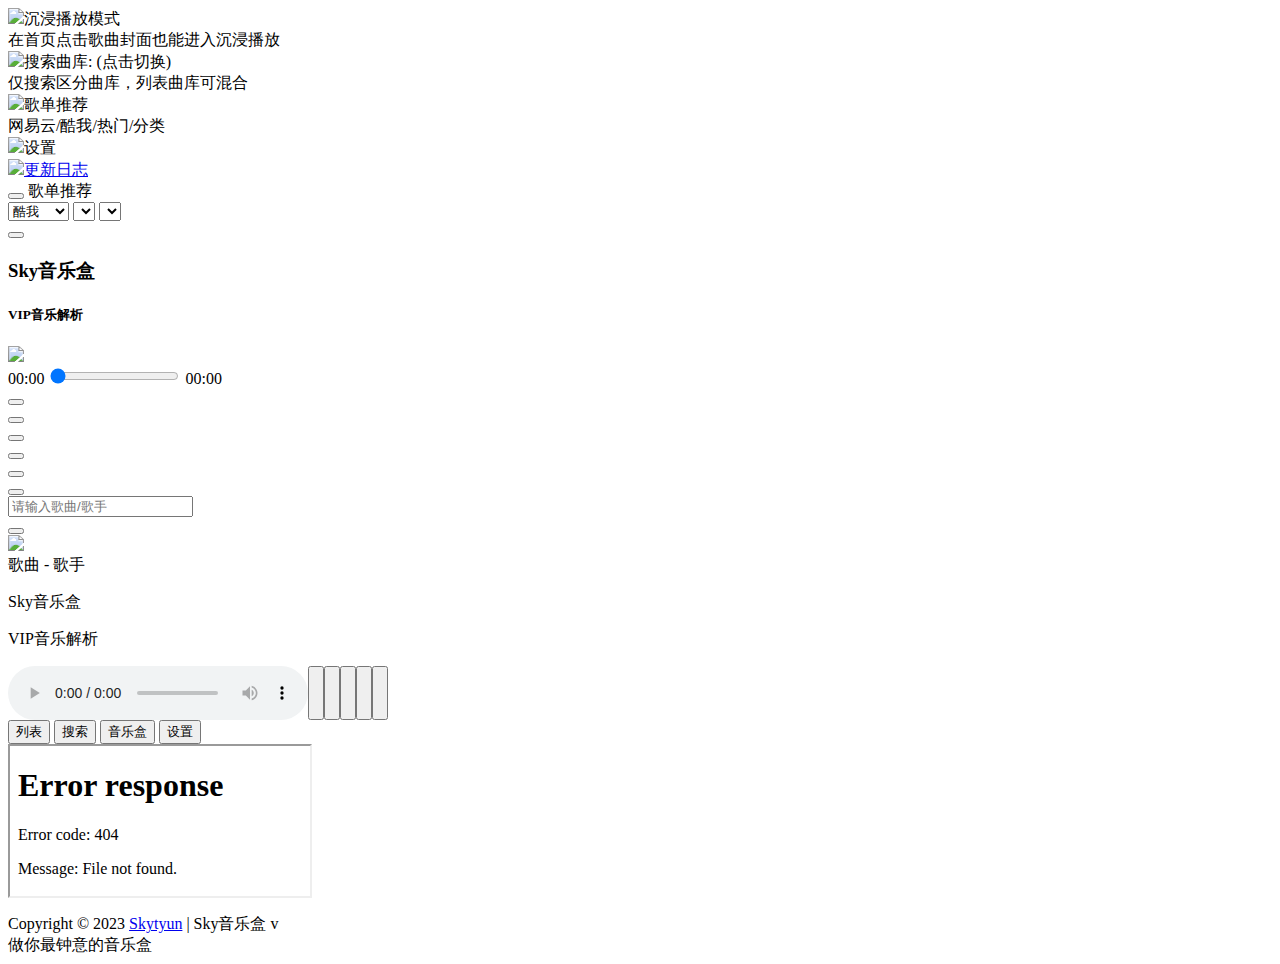
==== html/index.html @ cdcdae84 "Update index.html" ====
<!DOCTYPE html>
<html>

<head>
  <title>昔枫音乐盒</title>
  <meta charset="UTF-8">
  <!-- <meta http-equiv="Content-Security-Policy" content="upgrade-insecure-requests"> -->
  <meta http-equiv="Content-Security-Policy" content="media-src http:;">
  <meta name="viewport" content="width=device-width, initial-scale=1.0">
  <meta name="keywords" content="Sky音乐盒,音乐播放器,VIP音乐解析,Sky音乐盒">
  <meta name="description" content="在线音乐播放器，免费音乐解析">
  <link rel="shortcut icon" href="https://mujie-data.oss-cn-shenzhen.aliyuncs.com/%E5%9B%BE%E5%BA%8A/logoicon.ico"
    type="image/x-icon">
  <script src="https://mujie-data.oss-cn-shenzhen.aliyuncs.com/rely/plyr.js"></script>
  <script src="https://mujie-data.oss-cn-shenzhen.aliyuncs.com/rely/clipboard.min.js"></script>
  <!-- 加载相关 CSS 文件 -->
  <link rel="stylesheet" href="https://mujie-data.oss-cn-shenzhen.aliyuncs.com/rely/plyr.css">
  <link rel="stylesheet" href="./css/main.css">
  <link rel="stylesheet" href="./css/loadding.css">
  <link rel="stylesheet" href="https://cdn.staticfile.org/font-awesome/4.7.0/css/font-awesome.css">
</head>

<body>
  <!-- 侧边栏 -->
  <div class="sidebar">
    <div id="sidebar_op">
      <div onclick="playPageOpenOrClose()"><img class="sidebar-icon" src="https://ali.mu-jie.cc/img/ui_icon/椰子树-1.png">沉浸播放模式<br><span class="explainSpan">在首页点击歌曲封面也能进入沉浸播放</span></div>
      <div onclick="searchSourceChange()"><img class="sidebar-icon" src="https://ali.mu-jie.cc/img/ui_icon/箭头_左右切换_o.png">搜索曲库: <span id="searchSource"></span><span class="explainSpan">(点击切换)<br>仅搜索区分曲库，列表曲库可混合</span></div>
      <div onclick="wyySongListRecommend()"><img class="sidebar-icon" src="https://ali.mu-jie.cc/img/ui_icon/推荐-产品详情.png">歌单推荐<br><span class="explainSpan">网易云/酷我/热门/分类</span></div>
      <div onclick="jumpToSetupOnclick()"><img class="sidebar-icon_single-row" src="https://ali.mu-jie.cc/img/ui_icon/setting.png">设置</div>
      <!-- <div id="huabing"></div> -->
      <a target="_blank" href="https://mu-jie.cc/musicBoxUpdate/">
        <div><img class="sidebar-icon_single-row" src="https://ali.mu-jie.cc/img/ui_icon/日志.png">更新日志</div>
      </a>
    </div>
    <div id="sidebar_op_wyySongList">
      <button class="return_sidebar_btn" onclick="returnToSidebarOnclick()"><i class="fa fa-angle-left" aria-hidden="true"></i></button>
      <span class="sidebar_op_page_title">歌单推荐</span>
      <!-- <p style="position: absolute; top: 50px; left: 50%; transform: translate(-50%);" >即将开发</p> -->
      <div id="songListGridDiv">
        <select id="songListSelect" onchange="selectInit()">
          <option value="kw">酷我</option>
          <option value="wyy">网易云</option>
        </select>
        <select id="categoriesSelect1" onchange="categoriesSelect()"></select>
        <select id="categoriesSelect2" onchange="subCategoriesSelect()"></select>
        <div class="grid-container" id="gridContainer"></div>
        <div class="loader"></div>
      </div>
      
    </div>
  </div>
  <div class="sidebar2">
    <div>
      <button id="play_page_close_btn" onclick="playPageOpenOrClose()"><i class="fa fa-angle-right"
          aria-hidden="true"></i></button>
      <!-- <button id="share_btn" onclick="captureElement()"><i class="fa fa-share-square-o" aria-hidden="true"></i></button> -->
    </div>
    <div>
      <h3 id="sidebarSongName">Sky音乐盒</h3>
      <h5 id="sidebarSingerName">VIP音乐解析</h5>
    </div>
    <div>
      <img id="cover2" width="40%" src="https://pic.imgdb.cn/item/65159c3ec458853aefcc2958.jpg" />
    </div>
    <div id="sidebarLrc">
      <div style="height: 30%;width: 100%;"></div>
      <div id="lrc_p">
      </div>
      <div style="height: 30%;width: 100%;"></div>
    </div>
      <div id="progressBar">
        <span id="time-label">00:00</span>
        <input type="range" min="0" max="100" value="0" step="0.1" id="progress" onchange="progressOnchange()">
        <span id="duration">00:00</span>
      </div>
    <div id="PlayControl">
      <div><button class="playBtn" title="" onclick="likeOnclick();"><i class="fa fa-heart"></i></button></div>
      <div><button class="PlayControlBtn" title="" onclick="nextPlay('pre');">
          <i class="fa fa-step-backward"></i>
        </button></div>
      <div><button class="PlayControlBtn" id="PlayStatus" title="" onclick="playOrPauseOnclick()"><i
            class="fa fa-play"></i></button></div>
      <div><button class="PlayControlBtn" title="" onclick="nextPlay('next');"><i
            class="fa fa-step-forward"></i></button></div>
      <div><button class="playBtn" title="" onclick="playListBtnOnclick()"><i class="fa fa-list"></i></button></div>
    </div>
    <div id="comment"><!-- 评论 --></div>
    <div class="play_page_song_list">
      <div id="play_page_song_list"></div>
    </div>
  </div>
  <div class="search">
    <div class="menu"><button title="" onclick="menu_onclick()"><i class="fa fa-bars"></i></button></div>
    <div class="search_box"><input id="search_box" type="text" placeholder="请输入歌曲/歌手" value=""></div>
    <div class="search_btn"><button id="search_btn" title="" onclick="search_onclick()"><i
          class="fa fa-search"></i></button>
    </div>
  </div>
  <div class="music_box" id="music_box" aria-hidden="true">
    <div class="img" onclick="playPageOpenOrClose()"><img id="cover" width="88px"
        src="https://ali.mu-jie.cc/img/cover01.png" />
    </div>
    <div class="song">
      <span id="songName">歌曲</span>
      <span>-</span>
      <span id="singerName">歌手</span>
    </div>
    <div class="lrc_box">
      <p id="lrc1" class="lrc">Sky音乐盒</p>
      <p id="lrc2" class="clear">VIP音乐解析</p>
    </div>
    <!-- 添加一个 <audio> 标签 -->
    <div style="display: flex; width: 100%;">
      <audio controls id="music">
        <source src="https://ali.mu-jie.cc/static/null.mp3">
      </audio>
      <button class="playBtn" onclick="downloadOnclick();"><i class="fa fa-arrow-down"></i></button>
      <button class="playBtn" onclick="likeOnclick();"><i class="fa fa-heart"></i></button>
      <button class="playBtn" onclick="nextPlay('pre');"><i class="fa fa-fast-backward"></i></button>
      <button class="playBtn" onclick="playbackModeOnclick();" id="loopBtn"></button>
      <button class="playBtn" onclick="nextPlay('next');"><i class="fa far fa-fast-forward"></i></button>
    </div>
  </div>
  <div class="searchORlist">
    <div class="btn_box">
      <div id="opBar"></div>
      <button id="listBtn" title="" onclick="listBtn_onclick()">列表</button>
      <button id="resultBtn" title="" onclick="resultBtn_onclick()">搜索</button>
      <button id="boxBtn" title="" onclick="boxBtn_onclick()">音乐盒</button>
      <button id="setBtn" title="" onclick="setBtn_onclick()">设置</button>
    </div>
    <div class="songList"><iframe class="iframe" id="iframe" src="./songList.html"></iframe></div>
  </div>
  <div class="footnote">
    <div style="height: 12px;"></div>
    <footer>Copyright © 2023
      <a href="https://skytyun.top/" target="_blank" rel="noopener noreferrer">Skytyun</a>
      | Sky音乐盒 v<span id="version_span"></span>
      <br>
      做你最钟意的音乐盒
    </footer>
  </div>
  <script src="./js/Popup.js"></script>
  <script src="./js/main.js"></script>
  <script src="https://mujie-data.oss-cn-shenzhen.aliyuncs.com/rely/opensug.js"></script>
  <script src="./js/sug.js"></script>
</body>

</html>
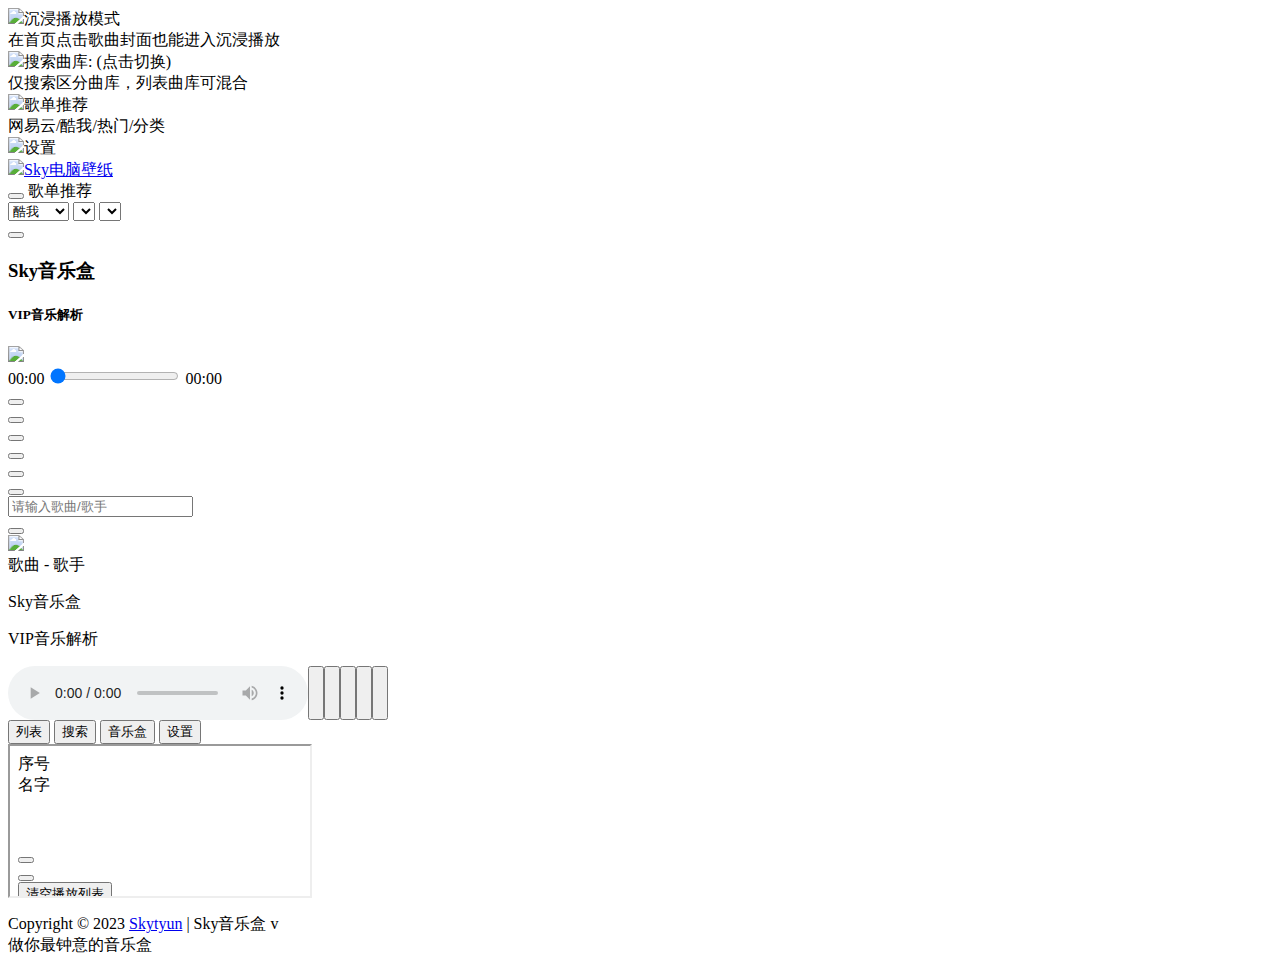
==== commit 79743504: "Update index.html" ====
--- a/html/index.html
+++ b/html/index.html
@@ -2,7 +2,7 @@
 <html>
 
 <head>
-  <title>昔枫音乐盒</title>
+  <title>Sky音乐盒</title>
   <meta charset="UTF-8">
   <!-- <meta http-equiv="Content-Security-Policy" content="upgrade-insecure-requests"> -->
   <meta http-equiv="Content-Security-Policy" content="media-src http:;">
@@ -30,7 +30,7 @@
       <div onclick="jumpToSetupOnclick()"><img class="sidebar-icon_single-row" src="https://ali.mu-jie.cc/img/ui_icon/setting.png">设置</div>
       <!-- <div id="huabing"></div> -->
       <a target="_blank" href="https://mu-jie.cc/musicBoxUpdate/">
-        <div><img class="sidebar-icon_single-row" src="https://ali.mu-jie.cc/img/ui_icon/日志.png">更新日志</div>
+        <div><img class="sidebar-icon_single-row" src="https://tuchuang.voooe.cn/images/2023/05/26/3754ee6e5985bd0bd7dfb668981f2a8733398ebd.png">Sky电脑壁纸</div>
       </a>
     </div>
     <div id="sidebar_op_wyySongList">
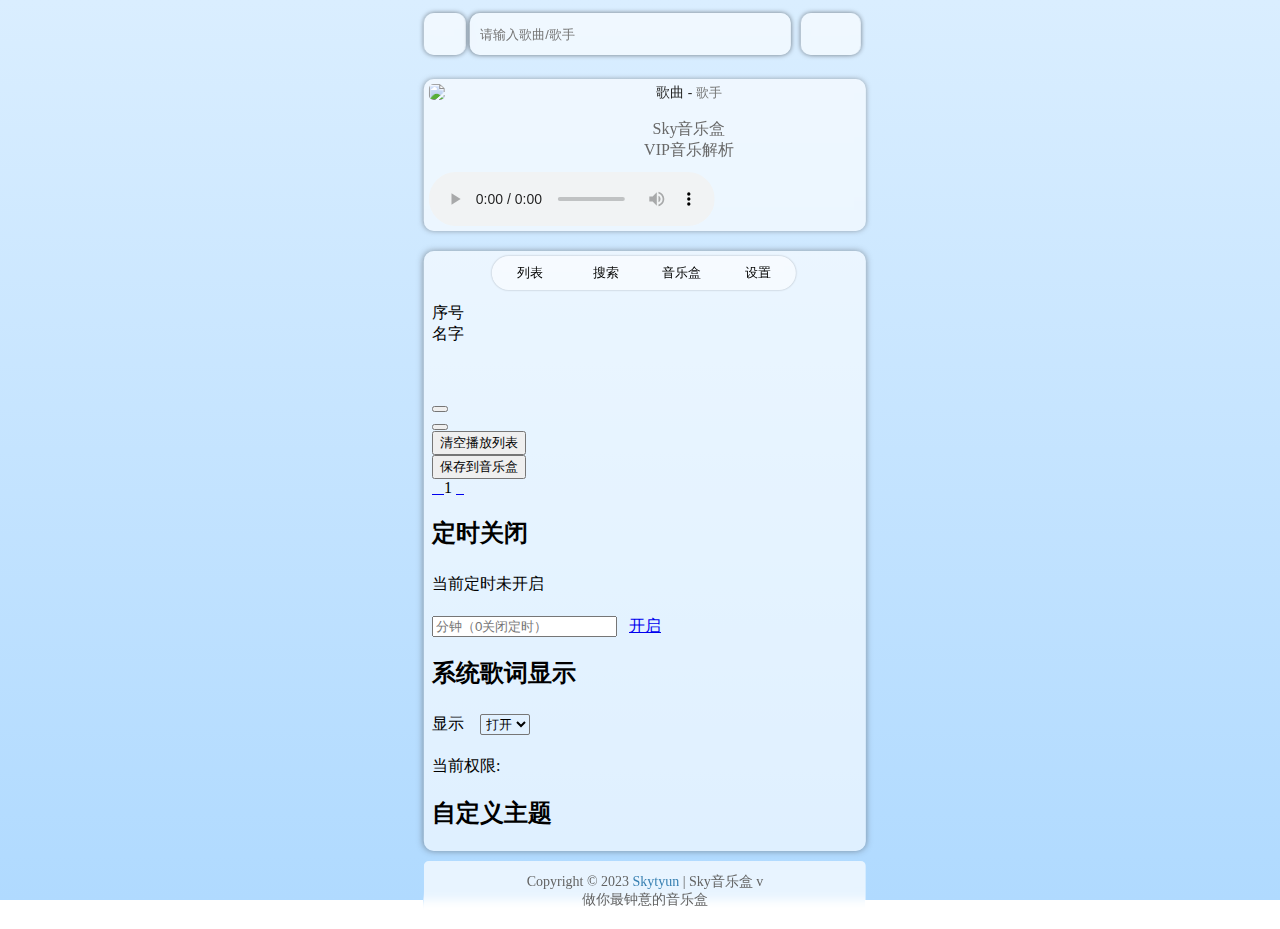
==== commit 0a3746a9: "Update index.html" ====
--- a/html/index.html
+++ b/html/index.html
@@ -99,7 +99,7 @@
   </div>
   <div class="music_box" id="music_box" aria-hidden="true">
     <div class="img" onclick="playPageOpenOrClose()"><img id="cover" width="88px"
-        src="https://ali.mu-jie.cc/img/cover01.png" />
+        src="https://pic.imgdb.cn/item/65159fbfc458853aefcccaee.jpg" />
     </div>
     <div class="song">
       <span id="songName">歌曲</span>
--- a/html/css/main.css
+++ b/html/css/main.css
@@ -0,0 +1,1041 @@
+:root {
+  --bg-image: linear-gradient(to bottom, #daeeff, #b0daff);
+  --lrc-HL: #199dfc;
+  --music-cover: url('https://pic.imgdb.cn/item/65159fbfc458853aefcccaee.jpg');
+  --sidebarEl1-closeLeft: -100%;
+  --sidebarEl2-closeLeft: calc(100% + 20px);
+  --blur--5px-: blur(5px);
+  --blur--10px-: blur(10px);
+  --blur--15px-: blur(15px);
+  --blur--20px-: blur(20px);
+  --progress--leftColor: #0095ff;
+  --progress--rightColor:rgb(212, 212, 212);
+}
+
+h1,
+h2,
+h3,
+h4,
+h5,
+h6 {
+  color: rgb(50, 50, 50);
+  margin: 0;
+  margin-bottom: 5px;
+}
+
+h5,
+h6 {
+  color: rgb(96, 96, 96);
+}
+
+p {
+  margin: 0;
+}
+
+body {
+  position: relative;
+  background-attachment: fixed;
+  background-size: cover;
+  background-image: var(--bg-image);
+}
+
+.lrc {
+  color: #696969;
+  padding-top: 15px;
+  transition-duration: 100ms;
+}
+
+.clear {
+  color: #686868;
+}
+
+#lrc_p p {
+  margin: 12px 0;
+}
+
+img {
+  border-radius: 5px;
+  cursor: pointer;
+}
+
+.img {
+  float: left;
+}
+
+.music_box {
+  border-radius: 10px;
+  background-color: rgba(255, 255, 255, 0.6);
+  backdrop-filter: var(--blur--5px-);
+  padding: 5px;
+  box-shadow: 0 0 5px rgba(82, 82, 82, 0.5);
+}
+
+.lrc_box {
+  width: calc(100%-88px);
+  padding-bottom: 10px;
+  background-color: rgba(188, 249, 179, 0);
+  text-align: center;
+  margin-left: 88px;
+  border-radius: 10px;
+  height: 58px;
+}
+
+.song {
+  font-size: 0.85rem;
+  color: #232323;
+  border-radius: 5px;
+  text-align: center;
+  width: calc(100%-88px);
+  margin-left: 88px;
+  height: 20px;
+  background-color: rgba(215, 246, 212, 0);
+}
+
+#singerName {
+  font-size: 0.8rem;
+  color: #747474;
+}
+
+.plyr__controls__item.plyr__volume,
+.plyr__controls__item.plyr__menu {
+  display: none;
+}
+
+/*搜索建议sug*/
+td {
+  color: #676767;
+}
+
+td:hover {
+  background-color: #e3e5e7;
+  color: rgb(0, 0, 0);
+}
+
+/*搜索框与搜索按钮父级div*/
+.search {
+  padding-bottom: 10px;
+  padding-top: 5px;
+  display: flex;
+  flex-direction: row;
+  width: 100%;
+}
+
+/*搜索框div*/
+.search_box {
+  flex: 9;
+  margin-left: 1%;
+  backdrop-filter: var(--blur--5px-);
+}
+
+/*搜索框样式*/
+#search_box {
+  background-color: rgba(255, 255, 255, 0.6);
+  color: #282828;
+  font-size: 13px;
+  padding-right: 0px;
+  outline: 0;
+  width: 95%;
+  height: 40px;
+  border-radius: 10px;
+  border-width: 0px;
+  padding-left: 10px;
+  border-color: #000000;
+  box-shadow: 0 0 5px rgba(0, 0, 0, 0.5);
+  transition-duration: 200ms;
+}
+
+/*搜索框聚焦*/
+#search_box:focus {
+  background-color: rgba(255, 255, 255, 0.9);
+}
+
+/*搜索按钮div*/
+.search_btn {
+  flex: 1;
+}
+
+/*搜索按钮样式*/
+#search_btn,
+.menu button {
+  width: 60px;
+  height: 42px;
+  border-width: 0;
+  border-radius: 10px;
+  background-color: rgba(255, 255, 255, 0.6);
+  backdrop-filter: var(--blur--5px-);
+  color: #3880c3;
+  font-size: 15px;
+  box-shadow: 0 0 5px rgba(0, 0, 0, 0.5);
+  transition-duration: 200ms;
+}
+
+/*搜索按钮点击*/
+#search_btn:active,
+.menu button:active {
+  background-color: rgba(0, 179, 255, 0.8);
+  border-color: #000000;
+  color: #d4edff;
+  box-shadow: 0 0 0px rgba(0, 0, 0, 0.5);
+  transition-duration: 200ms;
+}
+
+/*列表总div*/
+.searchORlist {
+  box-shadow: 0 0 6px rgba(59, 59, 59, 0.5);
+  padding-top: 5px;
+  background-color: rgba(255, 255, 255, 0.585);
+  width: 100%;
+  height: calc(100vh - 305px);
+  min-height: 380px;
+  border-radius: 10px;
+  margin-top: 20px;
+}
+
+/*按钮盒子*/
+.btn_box {
+  position: relative;
+  padding: 2px;
+  background-color: #ffffff87;
+  left: calc(50% - 306.17px/2);
+  width: max-content;
+  height: 30px;
+  border-radius: 20px;
+  box-shadow: 0 0 2px rgba(0, 0, 0, 0.3);
+  z-index: 1;
+  backdrop-filter: var(--blur--5px-);
+  -moz-user-select: none;
+  -ms-user-select: none;
+  user-select: none;
+}
+
+#opBar {
+  position: absolute;
+  width: 72px;
+  height: 30px;
+  border-radius: 20px;
+  transition-duration: 100ms;
+  z-index: -1;
+}
+
+/*搜索与列表选择按钮*/
+#listBtn,
+#resultBtn,
+#boxBtn,
+#setBtn {
+  background-color: #00000000;
+  border: 0px;
+  border-radius: 20px;
+  width: 72px;
+  height: 30px;
+  outline: none;
+  transition-duration: 50ms;
+}
+
+
+/*歌曲列表div*/
+.songList {
+  background-color: rgba(234, 255, 255, 0);
+  width: 100%;
+  height: 100%;
+  border-radius: 10px;
+  margin: 0px;
+  padding-top: 5px;
+}
+
+#songList {
+  background-color: #ffffff00;
+  width: 100%;
+  height: 20px;
+  margin-left: 3%;
+  margin-right: 3%;
+  padding-top: 10px;
+}
+
+.iframe {
+  width: 100%;
+  height: calc(100% - 45px);
+  border-radius: 10px;
+  border-width: 0px;
+  padding: 0px;
+}
+
+.footnote {
+  background-color: rgba(255, 255, 255, 0.7);
+  font-size: 14px;
+  height: 60px;
+  text-align: center;
+  color: #636363;
+  margin-top: 10px;
+  border-radius: 5px;
+  backdrop-filter: var(--blur--5px-);
+}
+
+a {
+  color: #3980b2;
+  text-decoration: none;
+  outline: 0;
+}
+
+.playBtn {
+  width: 30px;
+  height: 28px;
+  border: 0;
+  outline: 0;
+  font-size: 16px;
+  background: rgba(0, 0, 0, 0);
+  border-radius: 3px;
+  color: rgba(74, 84, 100, 0.9);
+}
+
+.playBtn:active {
+  background-color: rgba(0, 179, 255, 0.6);
+  color: #ffffff;
+}
+
+.likeBtn {
+  display: inline;
+}
+
+/* 侧边栏按钮 */
+.menu button {
+  position: relative;
+  width: 42px;
+  height: 42px;
+  font-size: 1.1rem;
+  transition-duration: 50ms;
+  background-color: rgba(255, 255, 255, 0.6);
+  /* border-radius: 100%; */
+  border-width: 0;
+  outline: 0;
+  padding: 0;
+  /* z-index: 999; */
+}
+
+.menu button:active {
+  color: #ffffff;
+}
+
+/* 侧边栏 */
+.sidebar,
+.sidebar2 {
+  box-shadow: 0 0 10px rgba(59, 59, 59, 0.5);
+  position: fixed;
+  text-align: center;
+  top: 0px;
+  left: -100%;
+  background-color: rgba(255, 255, 255, 0.7);
+  backdrop-filter: var(--blur--20px-);
+  height: calc(100% - 20px);
+  width: 80%;
+  transition-duration: 100ms;
+  border-radius: 0;
+  z-index: 999;
+  padding: 10px;
+}
+
+.sidebar {
+  overflow-x: hidden;
+  overflow-y: scroll;
+}
+
+.sidebar2 {
+  display: flex;
+  flex-direction: column;
+  position: fixed;
+  padding: 0;
+  left: unset;
+  right: -100%;
+  top: 0;
+  border-radius: 0;
+  width: 100%;
+  height: 100%;
+  /* background: linear-gradient(to bottom, #f8fdff, #d9edff); */
+  /* background-color: rgba(252, 252, 252, 0.8);
+  backdrop-filter: blur(10px); */
+  z-index: 9999;
+}
+
+
+/* 侧边栏内歌词盒子 */
+#sidebarLrc {
+  text-align: center;
+  /*   width: calc(100% - 20px);
+  top: calc(36vh - 10px); */
+  /* position: absolute; */
+  overflow-y: scroll;
+  /* height: 30vh; */
+  background-color: #3880c300;
+  scroll-behavior: smooth;
+  z-index: -1;
+}
+
+/* 隐藏歌词盒子滚动条 */
+/* #play_page_song_list::-webkit-scrollbar */ 
+#songListGridDiv::-webkit-scrollbar,
+#sidebarLrc::-webkit-scrollbar,
+.sidebar::-webkit-scrollbar {
+  width: 0;
+  background-color: #F5F5F5;
+}
+
+/* 侧边栏歌词元素 */
+#sidebarLrc p {
+  color: #6e6e6e;
+  font-size: 1rem;
+}
+
+/* #sidebarLrc>div:nth-child(2) {
+  position: absolute;
+  height: 10px;
+  width: 100%;
+  top: 0;
+} */
+
+/* 侧边栏歌词高亮 */
+.lrcHL {
+  color: var(--lrc-HL) !important;
+  font-size: 1.1rem !important;
+  font-weight: bold;
+}
+
+/* 音乐控件 */
+.PlayControlBtn {
+  text-align: center;
+  color: #4f4f4f;
+  border-radius: 100%;
+  font-size: 1.2rem;
+  padding: 0px;
+  width: 50px;
+  height: 50px;
+  border-width: 0;
+  outline: 0;
+  background-color: #fefeff;
+  box-shadow: 3px 5px 5px rgba(77, 77, 77, 0.3), -3px -5px 10px rgba(137, 208, 255, 0.078);
+  margin: 5px;
+}
+
+.PlayControlBtn:active {
+  box-shadow: unset;
+}
+
+#PlayControl {
+  display: flex;
+  bottom: unset;
+}
+
+#PlayControl>div:nth-child(1) {
+  position: relative;
+  flex: 1;
+  left: 10px;
+}
+
+#PlayControl>div:nth-child(2) {
+  position: relative;
+  flex: 2;
+}
+
+#PlayControl>div:nth-child(3)>button {
+  width: 60px;
+  height: 60px;
+}
+
+#PlayControl>div:nth-child(3) {
+  flex: 2;
+}
+
+#PlayControl>div:nth-child(4) {
+  position: relative;
+  flex: 2;
+}
+
+#PlayControl>div:nth-child(5) {
+  position: relative;
+  flex: 1;
+  right: 10px;
+}
+
+/* 滚动条 */
+#progress {
+  position: absolute;
+  /* bottom: 90px; */
+  width: calc(70%);
+  height: 10px;
+  left: calc(50%);
+  transform: translate(-50%);
+  background: var(--progress--rightColor);
+  border-radius: 5px;
+  appearance: none;
+}
+
+#progress::-webkit-slider-thumb {
+  width: 15px;
+  height: 15px;
+  background-color: rgb(255, 255, 255);
+  box-shadow: 0 0 3px rgba(5, 5, 5, 0.6);
+  border-radius: 50%;
+  appearance: none;
+}
+
+/* #progressBar .progress {
+  position: relative;
+  height: 100%;
+  background-color: #0095ff;
+  width: 0;
+  border-radius: 20px;
+  transition-duration: 200ms;
+} */
+
+#time-label {
+  color: #4f4f4f;
+  -moz-user-select: none;
+  -ms-user-select: none;
+  user-select: none;
+  position: absolute;
+  top: -3px;
+  left: calc(15% + 4px);
+  transform: translate(-120%);
+}
+
+#duration {
+  color: #4f4f4f;
+  -moz-user-select: none;
+  -ms-user-select: none;
+  user-select: none;
+  position: absolute;
+  top: -3px;
+  right: 15%;
+  transform: translate(120%);
+}
+
+/* 侧边栏子容器 */
+body>div.sidebar2>div:nth-child(1) {
+  /*  background-color: #bce3ff; */
+  flex: 0.1;
+  text-align: unset;
+}
+
+body>div.sidebar2>div:nth-child(2) {
+  /* background-color: #ffbcbc; */
+  flex: 0.3;
+  position: relative;
+
+}
+
+body>div.sidebar2>div:nth-child(3) {
+  /* background-color: #b81c33; */
+  flex: 0.8;
+  position: relative;
+}
+
+body>div.sidebar2>div:nth-child(4) {
+  /* background-color: #db92ff; */
+  flex: 2;
+  position: relative;
+}
+
+body>div.sidebar2>div:nth-child(5) {
+  /*  background-color: #e6ffbc; */
+  flex: 0.2;
+  position: relative;
+  top: 1%
+}
+
+body>div.sidebar2>div:nth-child(6) {
+  /* background-color: #bcffc9; */
+  flex: 0.5;
+  position: relative;
+  align-items: center;
+}
+
+#lrc_p p:active {
+  color: #0095ff;
+}
+
+#lrc_p p:not(.lrcHL) {
+  cursor: pointer;
+}
+
+body>div.sidebar2>div:nth-child(1)>div {
+  background-color: #ffbcee;
+  height: 100%;
+
+  /* margin-top: -3px; */
+}
+
+/* 侧边栏顶部按钮 */
+#share_btn,
+#play_page_close_btn,
+.return_sidebar_btn  {
+  background-color: rgba(255, 255, 255, 0);
+  font-size: 1.2rem;
+  color: #3880c3;
+  position: absolute;
+  right: 10px;
+  /* top: calc(2.8% - 17.5px); */
+  height: 35px;
+  width: 50px;
+  border-radius: 5px;
+  border-width: 0;
+  outline: 0;
+  cursor: pointer;
+  z-index: 1;
+}
+
+#play_page_close_btn {
+  right: 0px;
+  font-size: 1.5rem;
+}
+
+/* 返回侧边栏按钮 */
+.return_sidebar_btn {
+  right: unset;
+  left: -5px;
+  top: 5px;
+  width: 30px;
+  font-size: 1.5rem;
+}
+
+#comment {
+  position: relative;
+  height: 20px;
+  font-size: 8px;
+  color: #878787;
+}
+
+/* 侧边栏各个选项容器 */
+.sidebar #sidebar_op div {
+  position: relative;
+  padding: 8px 0 8px 40px;
+  border: 1px solid rgb(201, 201, 201);
+  color: #2c2c2c;
+  border-radius: 5px;
+  margin-bottom: 8px;
+  -moz-user-select: none;
+  -ms-user-select: none;
+  user-select: none;
+  cursor: pointer;
+  word-wrap: break-word;
+  text-align: start;
+}
+
+/* 选项说明 */
+.explainSpan {
+  font-size: 0.8rem;
+  color: #7e7e7e;
+}
+
+.sidebar-icon,
+.sidebar-icon_single-row {
+  position: absolute;
+  top: calc(100% - 38px);
+  left: 10px;
+  width: 20px;
+  opacity: 0.8;
+}
+
+.sidebar-icon_single-row {
+  left: 8px;
+  top: calc(100% - 28px);
+}
+
+.play_page_song_list {
+  text-align: start;
+  position: absolute;
+  padding: 0px;
+  padding-top: 20px;
+  bottom: -100%;
+  width: 100%;
+  height: 70%;
+  border-radius: 15px 15px 0 0;
+  background-color: rgba(255, 255, 255, 1); /* linear-gradient(to top, #d9edff, #f8fdff) */
+  z-index: 9999;
+  overflow-y: hidden;
+  transition-duration: 200ms;
+}
+
+#play_page_song_list {
+  position: absolute;
+  width: 100%;
+  height: 100%;
+  overflow-y: scroll;
+  overflow-x: hidden;
+}
+
+#play_page_song_list p {
+  font-size: 0.9rem;
+  padding: 5px 0;
+  border-radius: 5px;
+  cursor: pointer;
+  color: #3b3b3b;
+  margin: 5px 0 5px 5px;
+  white-space: nowrap;
+  -moz-user-select: none;
+  -ms-user-select: none;
+  user-select: none;
+}
+
+.play_page_song_list_HL {
+  color: #0095ff !important;
+}
+
+#play_page_song_list p:active {
+  background-color: rgb(168, 216, 255);
+}
+
+.play_page_song_list_p:hover {
+  box-shadow: 1px 1px 5px #999999;
+}
+
+.sidebar_div:hover {
+  background-color: rgba(53, 194, 255, 0.8);
+  color: #ffffff !important;
+  transition-duration: 100ms;
+}
+
+.lrc_p_p:not(.lrcHL):hover {
+  color: #0095ff !important;
+}
+
+#huabing {
+  height: 20px;
+  overflow-y: hidden;
+}
+
+#play_page_song_list p span:nth-child(1) {
+  background-color: rgba(210, 105, 30, 0);
+  /* color: #676767; */
+  position: relative;
+  top: 10px;
+  margin: 0 10px 0 5px;
+}
+
+#play_page_song_list p span:nth-child(3) {
+  position: relative;
+  top: -9999px;
+  margin: 0 10px 0 5px;
+  color: #00000000;
+}
+
+/* 选项总容器 */
+#sidebar_op {
+  position: absolute;
+  width: calc(100% - 20px);
+  left: 10px;
+  transition-duration: 200ms;
+}
+
+ /* 网易云歌单页面 */
+#sidebar_op_wyySongList {
+ position: absolute;
+ width: calc(100% - 20px);
+ top: 0;
+ left: var(--sidebarEl2-closeLeft);
+ transition-duration: 200ms;
+}
+
+ /* 选项页面标题 */
+.sidebar_op_page_title {
+  position: absolute;
+  text-align: center;
+  font-size: 1.2rem;
+  left: -10px;
+  width: 100vw;
+  padding: 8px 0;
+  border-radius: 5px;
+  background-color: #ffffff;
+  color: #404040;
+}
+
+
+/* #sidebar_op_wyySongList .sidebar_op_page_title {
+  
+}
+
+#sidebar_op_wyySongList .return_sidebar_btn {
+  
+} */
+
+#songListSelect,
+#categoriesSelect1,
+#categoriesSelect2 {
+  position: relative;
+  background-color: rgba(107, 169, 255, 0);
+  color: #232323;
+  border-radius: 5px; 
+  padding: 1px;
+  outline: 0;
+  left: 0px;
+  top: 0px;
+  width: 30%;
+  height: 30px;
+  border: 1px solid rgb(152, 152, 152);
+  /* border-width: 0 0 1px 0; */
+  font-size: 1rem;
+  text-align: start;
+  margin: 10px 2px;
+}
+
+/* #categoriesSelect1 {
+  left: 50%;
+  transform: translate(-55%);
+}
+
+#categoriesSelect2 {
+  left: unset;
+  right: 5px;
+} */
+
+/* ************************************************************************ */
+
+/*响应式媒体查询*/
+@media screen and (min-width:960px) {
+  .music_box {
+    position: relative;
+    width: calc(35% - 10px);
+    left: calc(50% + 5px);
+    transform: translate(-50%);
+  }
+
+  #search_box {
+    width: calc(100% - 20px);
+  }
+
+  .search {
+    position: relative;
+    width: 35%;
+    left: 50%;
+    transform: translate(-50%);
+    padding-bottom: 20px;
+  }
+
+  #search_btn:hover,
+  .menu button:hover {
+    background-color: rgba(255, 255, 255, 0.8);
+  }
+
+  #search_btn:active,
+  .menu button:active {
+    background-color: rgba(0, 179, 255, 0.9);
+  }
+
+  #search_box:hover {
+    background-color: rgba(255, 255, 255, 0.8);
+  }
+
+  #search_box:focus {
+    background-color: rgba(255, 255, 255, 0.9);
+  }
+
+  .searchORlist {
+    position: relative;
+    width: 35%;
+    left: calc(50% + 5px);
+    transform: translate(-50%);
+  }
+
+  .footnote {
+    position: relative;
+    width: 35%;
+    left: calc(50% + 5px);
+    transform: translate(-50%);
+  }
+
+  .playBtn:hover {
+    box-shadow: 0 0 3px rgba(0, 0, 0, 0.3);
+    background-color: rgba(0, 179, 255, 0.8);
+    transition-duration: 0.3s;
+  }
+
+  .playBtn:active {
+    background-color: rgba(0, 179, 255, 0.8);
+    color: #ffffff;
+  }
+
+  .likeBtn {
+    display: inline;
+  }
+
+  #loopBtn:hover {
+    color: #ffffff;
+  }
+
+  .menu button {
+    margin-left: 5px;
+  }
+
+  .sidebar,
+  .sidebar2 {
+    width: calc(28%);
+    top: 0;
+    left: -32%;
+    height: 97%;
+    border-radius: 10px;
+  }
+  .sidebar {
+    position: absolute;
+  }
+  .sidebar2 {
+    position: fixed;
+    padding: 10px;
+    padding-left: 0;
+    left: unset;
+    right: -32%;
+    top: 0px;
+    border-radius: 10px;
+    overflow: hidden;
+  }
+
+  .PlayControlBtn:hover {
+    /* background-color: rgba(53, 194, 255, 0.8); */
+    transform: scale(1.1);
+    transition-duration: 100ms;
+  }
+
+  #progress {
+    cursor: pointer;
+  }
+
+  body>div.sidebar2>div:nth-child(1) {
+    flex: 0.15;
+  }
+
+  body>div.sidebar2>div:nth-child(3) {
+    flex: 0.5;
+    position: relative;
+  }
+
+  body>div.sidebar2>div:nth-child(6) {
+    bottom: 10px;
+  }
+
+  #lrc_p p {
+    margin: 13px 0;
+  }
+
+  #lrc_p p:not(.lrcHL):hover {
+    color: #0095ff;
+  }
+
+  .lrcHL {
+    color: var(--lrc-HL) !important;
+    font-size: 1.2rem !important;
+    font-weight: bold;
+  }
+  .sidebar #sidebar_op div {
+    margin-bottom: 10px;
+    padding-left: 50px;
+  }
+  .sidebar #sidebar_op div:hover {
+    background-color: rgba(53, 194, 255, 0.8);
+    color: #ffffff;
+    transition-duration: 100ms;
+  }
+
+  .sidebar #sidebar_op div:active,
+  #cover:active {
+    transform: scale(0.95);
+    transition-duration: 100ms;
+  }
+
+.sidebar-icon,
+.sidebar-icon_single-row {
+  left: 15px;
+}
+
+  body {
+    overflow-x: hidden;
+  }
+
+  .play_page_song_list {
+    top: 100%;
+  }
+
+  #play_page_song_list {
+    height: 100%;
+    bottom: -10px;
+  }
+
+  #play_page_song_list p {
+    position: relative;
+    width: 95%;
+    left: 2%;
+    padding: 5px 0;
+    margin: 5px 0;
+  }
+
+  #play_page_song_list p:hover {
+    box-shadow: 1px 1px 5px #999999;
+  }
+
+  .sidebar_op_page_title {
+    width: calc(100% + 20px);
+  }
+}
+
+
+/* *********************歌单瀑布流(start)******************** */
+:root {
+  --width-smallWindow: 100px;
+  --width-bigWindow: 150px;
+}
+
+#songListGridDiv {
+  position: absolute;
+  top: 40px;
+  width: 100%;
+  height: calc(92vh);
+  overflow-y: scroll;
+  
+}
+
+
+.grid-container {
+  display: grid;
+  grid-template-columns: repeat(auto-fill, minmax(var(--width-smallWindow), 1fr));
+  grid-gap: 10px;
+}
+
+.grid-item {
+  display: flex;
+  flex-direction: column;
+  align-items: center;
+  /* border: 1px solid #ccc; */
+  margin-bottom: 10px;
+}
+
+.grid-item img {
+  width: var(--width-smallWindow);
+  height: var(--width-smallWindow);
+  object-fit: cover;
+}
+
+.grid-item p {
+  margin: 5px 0;
+  max-width: var(--width-smallWindow);
+  font-size: 14px;
+  color: rgb(58, 58, 58);
+  word-wrap: break-word;
+  white-space: normal;
+  display: -webkit-box;
+  -webkit-line-clamp: 2;
+  -webkit-box-orient: vertical;
+  overflow: hidden;
+  text-overflow: ellipsis;
+}
+
+@media (min-width: 600px) and (max-width: 959px){
+  .grid-container {
+    grid-template-columns: repeat(auto-fill, minmax(var(--width-bigWindow), 1fr));
+  }
+
+  .grid-item img {
+    width: var(--width-bigWindow);
+    height: var(--width-bigWindow);
+  }
+
+  .grid-item p {
+    max-width: var(--width-bigWindow);
+    font-size: 15px;
+  }
+}
+/* *********************歌单瀑布流(end)******************** */
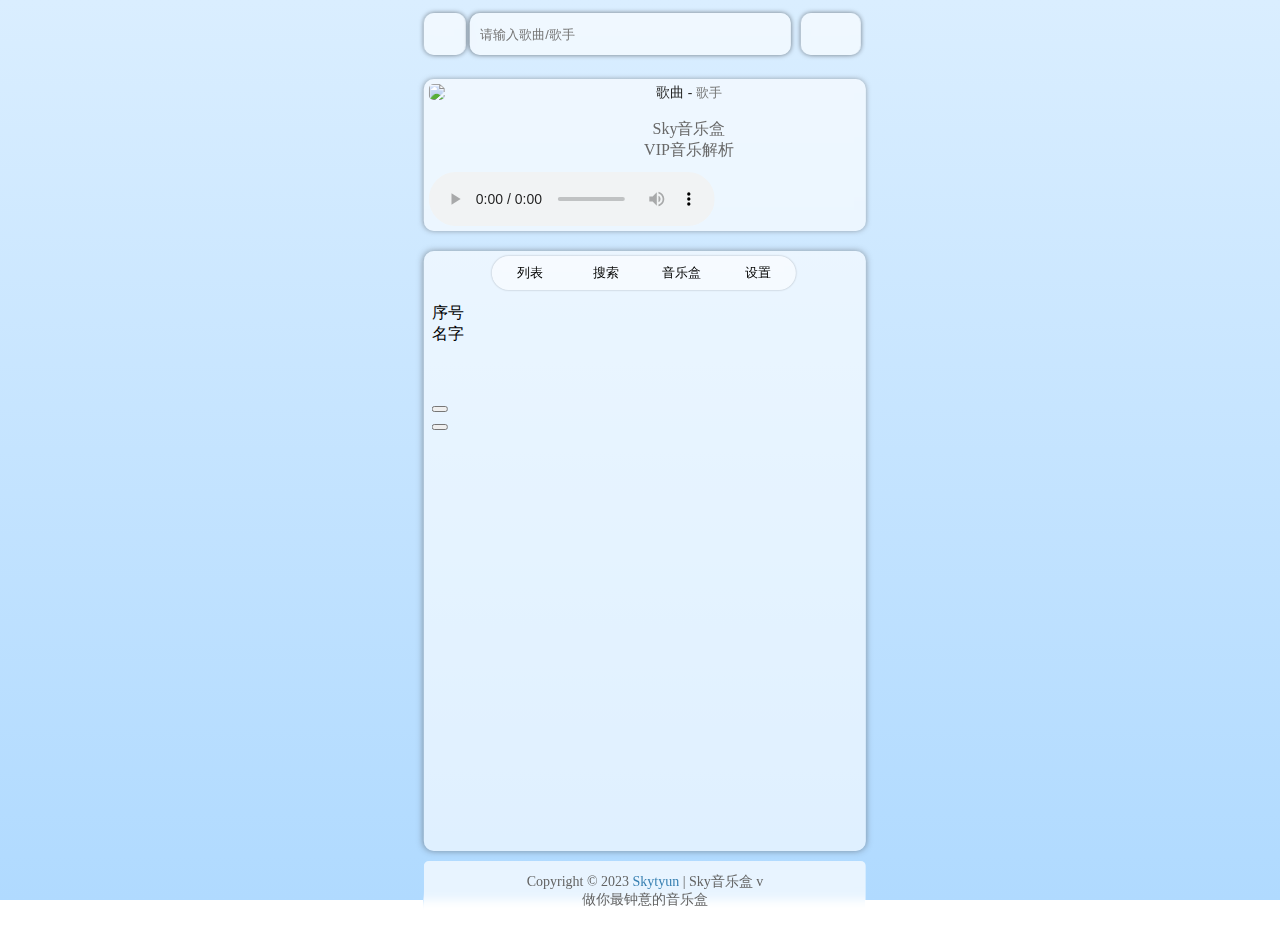
==== commit 0f0ca768: "Update index.html" ====
--- a/html/index.html
+++ b/html/index.html
@@ -29,7 +29,7 @@
       <div onclick="wyySongListRecommend()"><img class="sidebar-icon" src="https://ali.mu-jie.cc/img/ui_icon/推荐-产品详情.png">歌单推荐<br><span class="explainSpan">网易云/酷我/热门/分类</span></div>
       <div onclick="jumpToSetupOnclick()"><img class="sidebar-icon_single-row" src="https://ali.mu-jie.cc/img/ui_icon/setting.png">设置</div>
       <!-- <div id="huabing"></div> -->
-      <a target="_blank" href="https://mu-jie.cc/musicBoxUpdate/">
+      <a target="_blank" href="https://wallpaper.skytyun.top/">
         <div><img class="sidebar-icon_single-row" src="https://tuchuang.voooe.cn/images/2023/05/26/3754ee6e5985bd0bd7dfb668981f2a8733398ebd.png">Sky电脑壁纸</div>
       </a>
     </div>
@@ -99,7 +99,7 @@
   </div>
   <div class="music_box" id="music_box" aria-hidden="true">
     <div class="img" onclick="playPageOpenOrClose()"><img id="cover" width="88px"
-        src="https://pic.imgdb.cn/item/65159fbfc458853aefcccaee.jpg" />
+        src="https://pic.imgdb.cn/item/65159c3ec458853aefcc2958.jpg" />
     </div>
     <div class="song">
       <span id="songName">歌曲</span>
